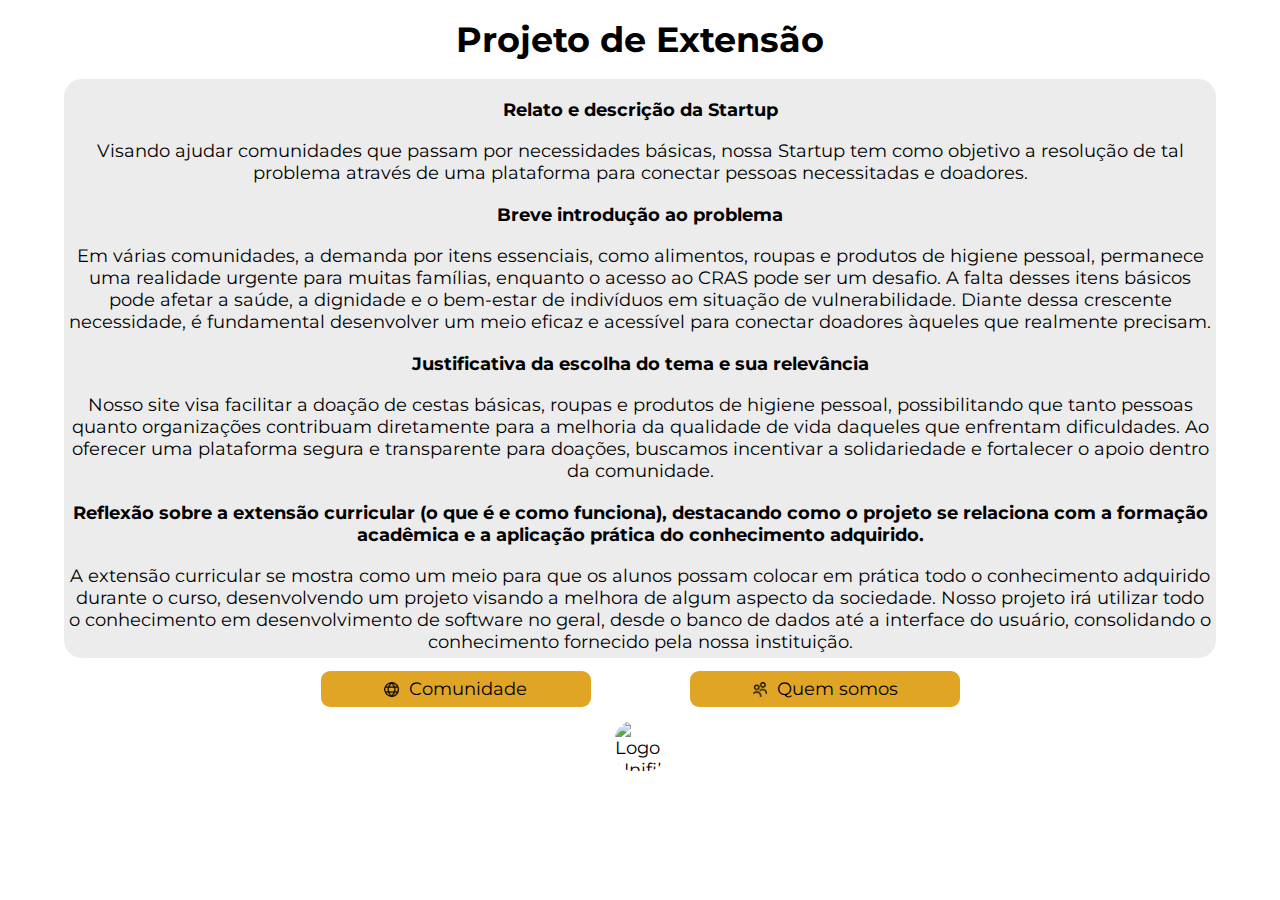
==== index.html @ 0c69dbea "release2.0" ====
<!DOCTYPE html>
<html lang="pt-br">
  <head>
    <meta charset="UTF-8">
    <meta name="viewport" content="width=device-width, initial-scale=1.0">
    <link rel="stylesheet" href="css\styles.css">
    <title>Startup</title>
  </head>
  <body>
    <div class="Content">
      <div class="Header">
        <h1>Projeto de Extensão</h1>
      </div>
    </div>

    <div class="Content">
      <div class="Intro">
        <h2 class="Text">Relato e descrição da Startup</h2>
        <p class="Text">
          Visando ajudar comunidades que passam por necessidades básicas, nossa
          Startup tem como objetivo a resolução de tal problema através de uma
          plataforma para conectar pessoas necessitadas e doadores.
        </p>
        <h2 class="Text">Breve introdução ao problema</h2>
        <p class="Text">
          Em várias comunidades, a demanda por itens essenciais, como alimentos,
          roupas e produtos de higiene pessoal, permanece uma realidade urgente
          para muitas famílias, enquanto o acesso ao CRAS pode ser um desafio. A
          falta desses itens básicos pode afetar a saúde, a dignidade e o
          bem-estar de indivíduos em situação de vulnerabilidade. Diante dessa
          crescente necessidade, é fundamental desenvolver um meio eficaz e
          acessível para conectar doadores àqueles que realmente precisam.
        </p>
        <h2 class="Text">Justificativa da escolha do tema e sua relevância</h2>
        <p class="Text">
          Nosso site visa facilitar a doação de cestas básicas, roupas e
          produtos de higiene pessoal, possibilitando que tanto pessoas quanto
          organizações contribuam diretamente para a melhoria da qualidade de
          vida daqueles que enfrentam dificuldades. Ao oferecer uma plataforma
          segura e transparente para doações, buscamos incentivar a
          solidariedade e fortalecer o apoio dentro da comunidade.
        </p>
        <h2 class="Text">
          Reflexão sobre a extensão curricular (o que é e como funciona),
          destacando como o projeto se relaciona com a formação acadêmica e a
          aplicação prática do conhecimento adquirido.
        </h2>
        <p class="Text">
          A extensão curricular se mostra como um meio para que os alunos possam
          colocar em prática todo o conhecimento adquirido durante o curso,
          desenvolvendo um projeto visando a melhora de algum aspecto da
          sociedade. Nosso projeto irá utilizar todo o conhecimento em
          desenvolvimento de software no geral, desde o banco de dados até a
          interface do usuário, consolidando o conhecimento fornecido pela nossa
          instituição.
        </p>
      </div>

      <div class="Buttons">
        <button class="Button" onclick="goToPage('community')"> <img src="assets/globe.png" alt="">Comunidade</button>
        <button class="Button" onclick="goToPage('aboutus')"> <img src="assets/people.png" alt="">Quem somos</button>
      </div>

      <img id="Logo" src="assets\Logo.png" alt="Logo Unifil">
    </div>

    <script src="script/script.js"></script>
  </body>
</html>
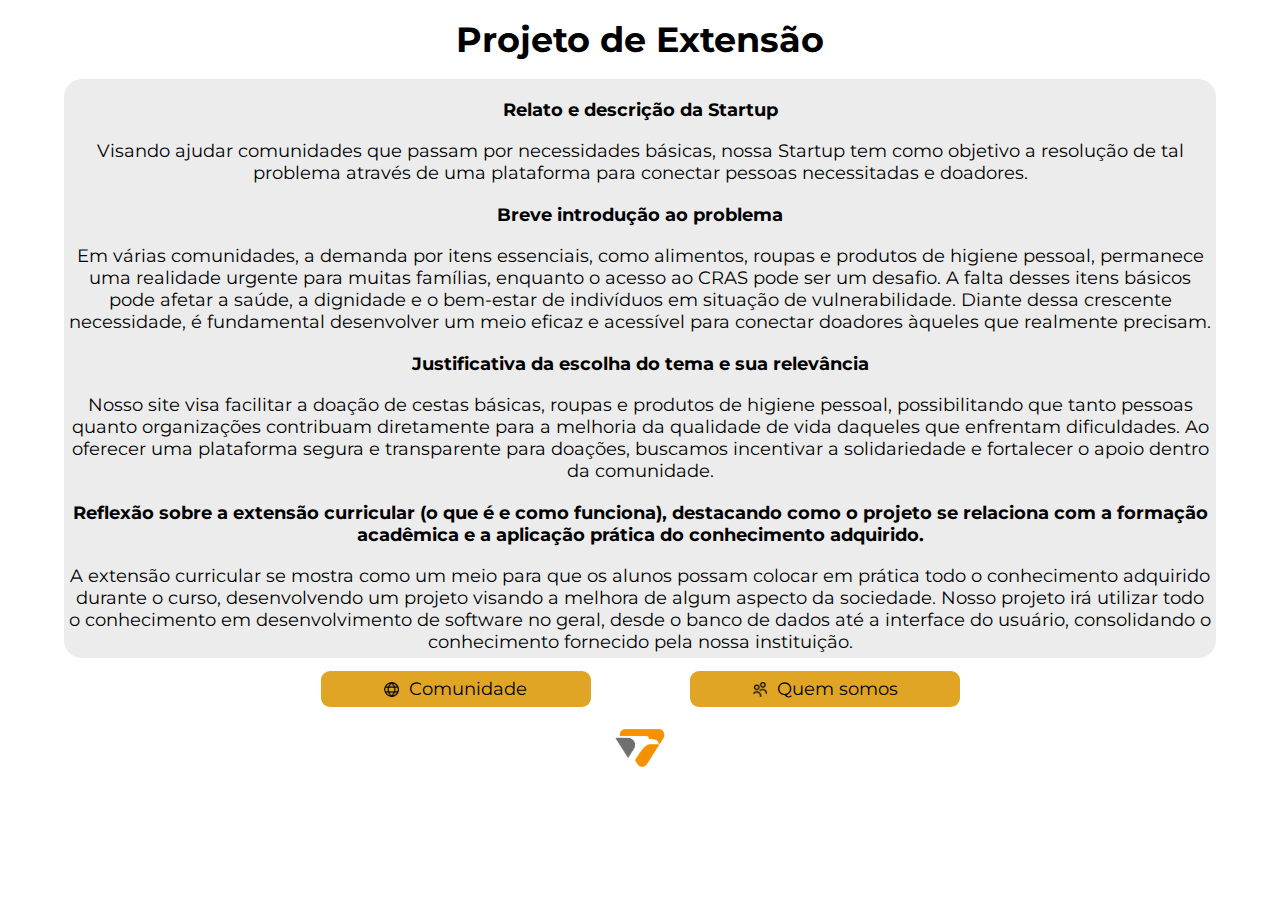
==== commit ac10d9bf: "Update index.html" ====
--- a/index.html
+++ b/index.html
@@ -61,7 +61,7 @@
         <button class="Button" onclick="goToPage('aboutus')"> <img src="assets/people.png" alt="">Quem somos</button>
       </div>
 
-      <img id="Logo" src="assets\Logo.png" alt="Logo Unifil">
+      <img id="Logo" src="assets\logo.png" alt="logo Unifil">
     </div>
 
     <script src="script/script.js"></script>
